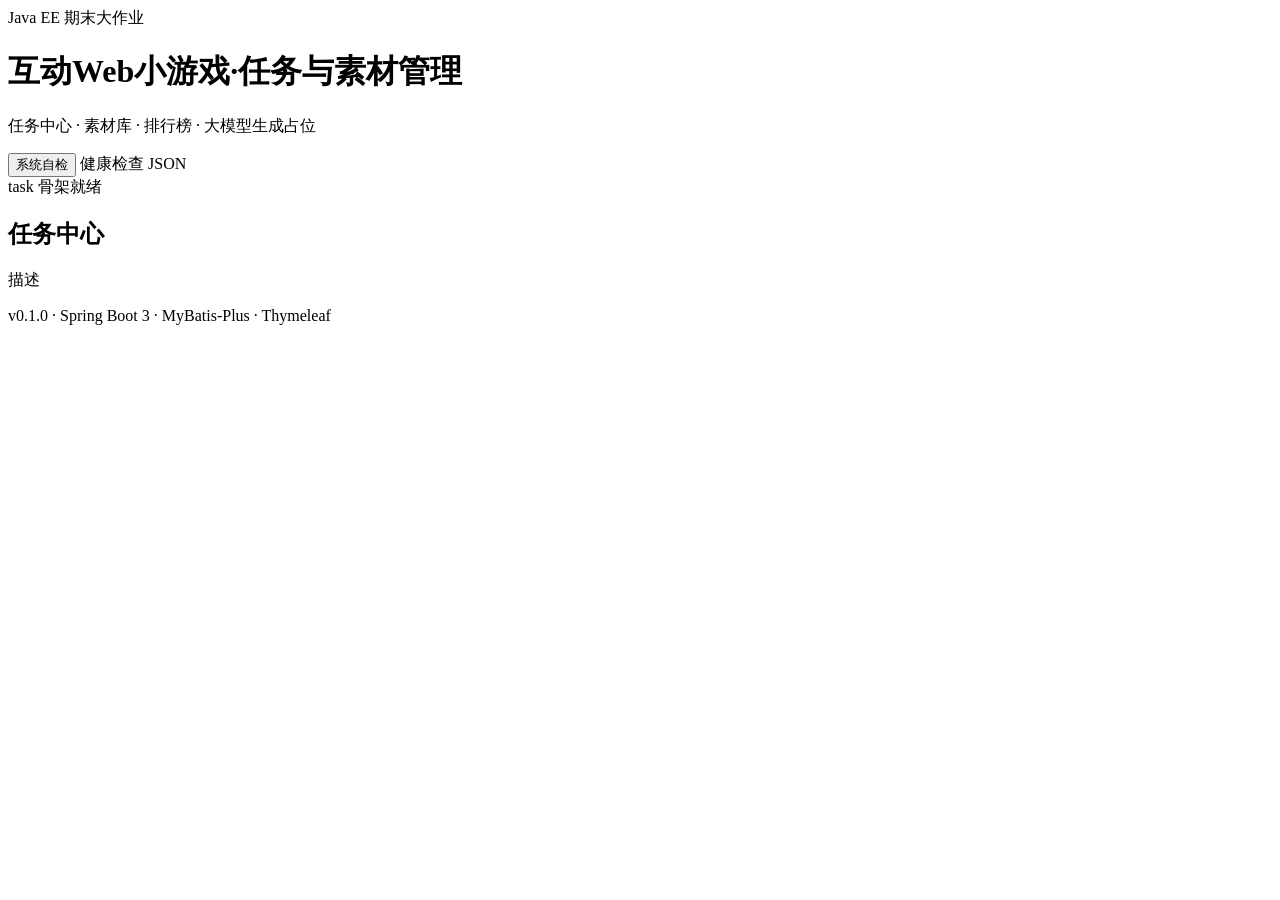
==== src/main/resources/templates/index.html @ a5ff77af "chore: 初始化 Spring Boot 3 工程骨架与最小纵向切片 - Spring Boot 3.3.5 + MyBatis-Plus 3.5.9 + Thymeleaf，JDK 21 - 双" ====
<!DOCTYPE html>
<html lang="zh-CN" xmlns:th="http://www.thymeleaf.org">
<head>
  <meta charset="UTF-8">
  <meta name="viewport" content="width=device-width, initial-scale=1">
  <title th:text="${appName} + ' v' + ${appVersion}">互动Web小游戏</title>
  <link rel="stylesheet" th:href="@{/css/app.css}">
</head>
<body>

<header class="hero">
  <span class="badge">Java EE 期末大作业</span>
  <h1 th:text="${appName}">互动Web小游戏·任务与素材管理</h1>
  <p class="sub">任务中心 · 素材库 · 排行榜 · 大模型生成占位</p>
  <div class="hero-actions">
    <button id="btn-check" class="btn btn-primary" type="button">系统自检</button>
    <a class="btn" th:href="@{/actuator/health}" target="_blank" rel="noopener">健康检查 JSON</a>
  </div>
</header>

<main>
  <section class="grid">
    <article class="card" th:each="m, st : ${modules}">
      <div class="card-top">
        <span class="code" th:text="${m.code}">task</span>
        <span class="tag" th:text="${m.status}">骨架就绪</span>
      </div>
      <h2 th:text="${m.name}">任务中心</h2>
      <p th:text="${m.desc}">描述</p>
    </article>
  </section>

  <section class="panel" id="panel" hidden>
    <div class="panel-head">
      <h2>系统自检</h2>
      <span class="pill" id="verdict">检测中…</span>
    </div>
    <table class="kv">
      <tbody id="kv-body"></tbody>
    </table>
    <p class="hint" id="hint"></p>
  </section>
</main>

<footer>
  <span th:text="'v' + ${appVersion}">v0.1.0</span>
  <span class="dot">·</span>
  <span>Spring Boot 3 · MyBatis-Plus · Thymeleaf</span>
</footer>

<script th:src="@{/js/app.js}"></script>
</body>
</html>
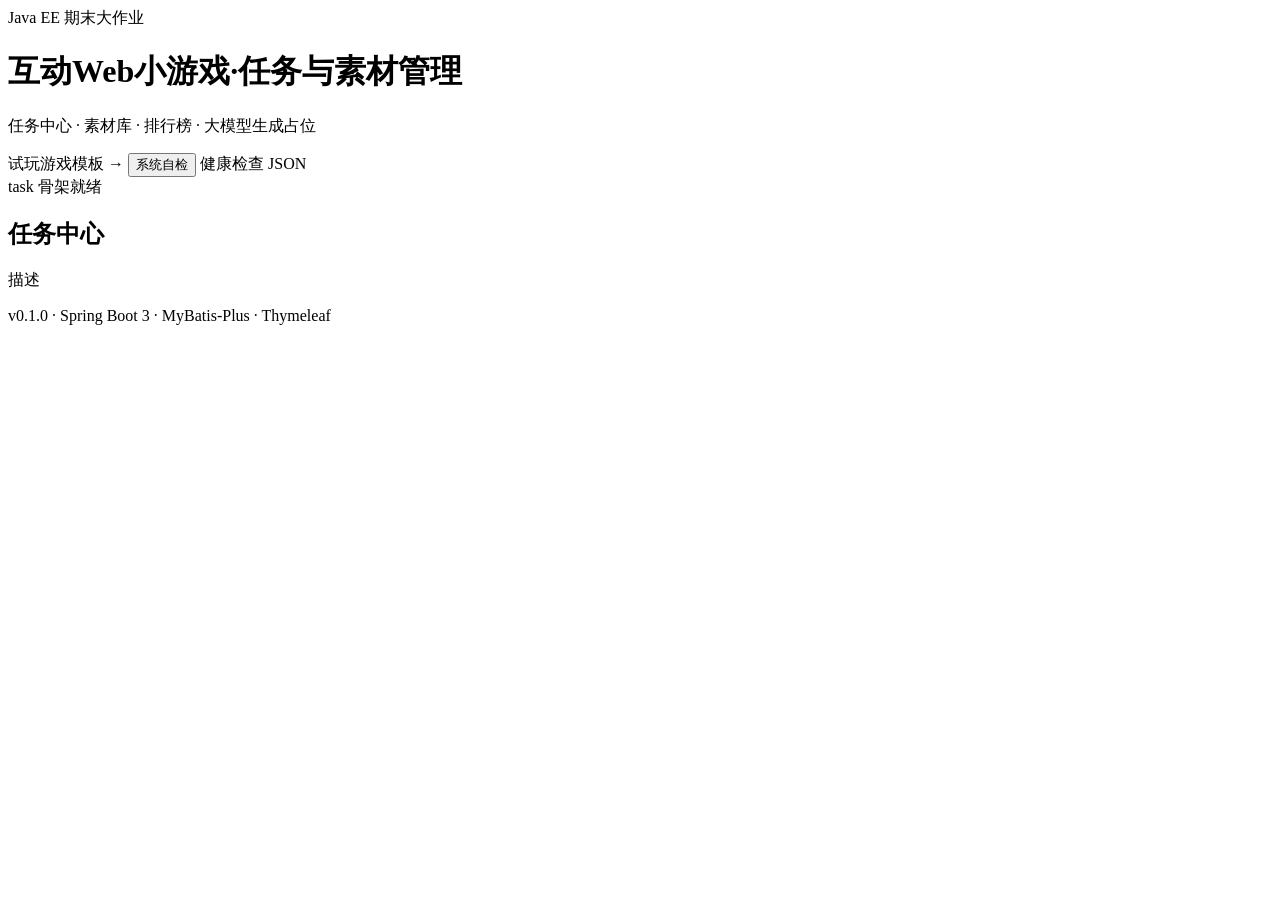
==== commit 2076d9f4: "feat(game): 三个可玩小游戏模板雏形，供选型 - /games 选型页：A 打地鼠 / B 记忆翻牌 / C 知识闯关，卡片展示玩法、时长、适配模块 - 三个模板均可实际游玩并按各自规则计分" ====
--- a/src/main/resources/templates/index.html
+++ b/src/main/resources/templates/index.html
@@ -13,7 +13,8 @@
   <h1 th:text="${appName}">互动Web小游戏·任务与素材管理</h1>
   <p class="sub">任务中心 · 素材库 · 排行榜 · 大模型生成占位</p>
   <div class="hero-actions">
-    <button id="btn-check" class="btn btn-primary" type="button">系统自检</button>
+    <a class="btn btn-primary" th:href="@{/games}">试玩游戏模板 →</a>
+    <button id="btn-check" class="btn" type="button">系统自检</button>
     <a class="btn" th:href="@{/actuator/health}" target="_blank" rel="noopener">健康检查 JSON</a>
   </div>
 </header>
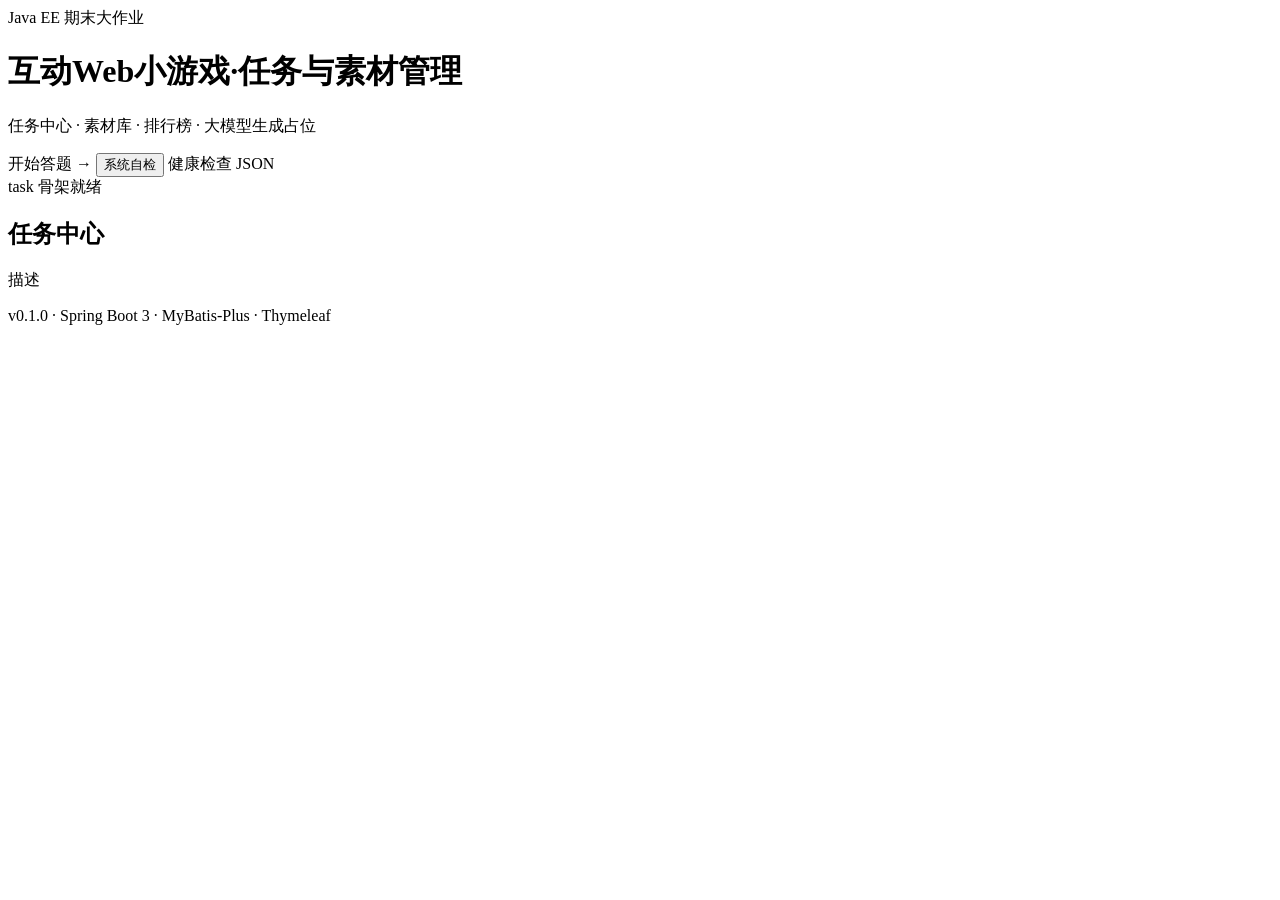
==== commit b7168d12: "refactor(game): 移除未选中的 A/B 模板，只保留知识闯关 - 删除 打地鼠 / 记忆翻牌 的页面、脚本、路由与 GameTemplate VO - /games 改为 302 跳到 " ====
--- a/src/main/resources/templates/index.html
+++ b/src/main/resources/templates/index.html
@@ -13,7 +13,7 @@
   <h1 th:text="${appName}">互动Web小游戏·任务与素材管理</h1>
   <p class="sub">任务中心 · 素材库 · 排行榜 · 大模型生成占位</p>
   <div class="hero-actions">
-    <a class="btn btn-primary" th:href="@{/games}">试玩游戏模板 →</a>
+    <a class="btn btn-primary" th:href="@{/games/quiz}">开始答题 →</a>
     <button id="btn-check" class="btn" type="button">系统自检</button>
     <a class="btn" th:href="@{/actuator/health}" target="_blank" rel="noopener">健康检查 JSON</a>
   </div>
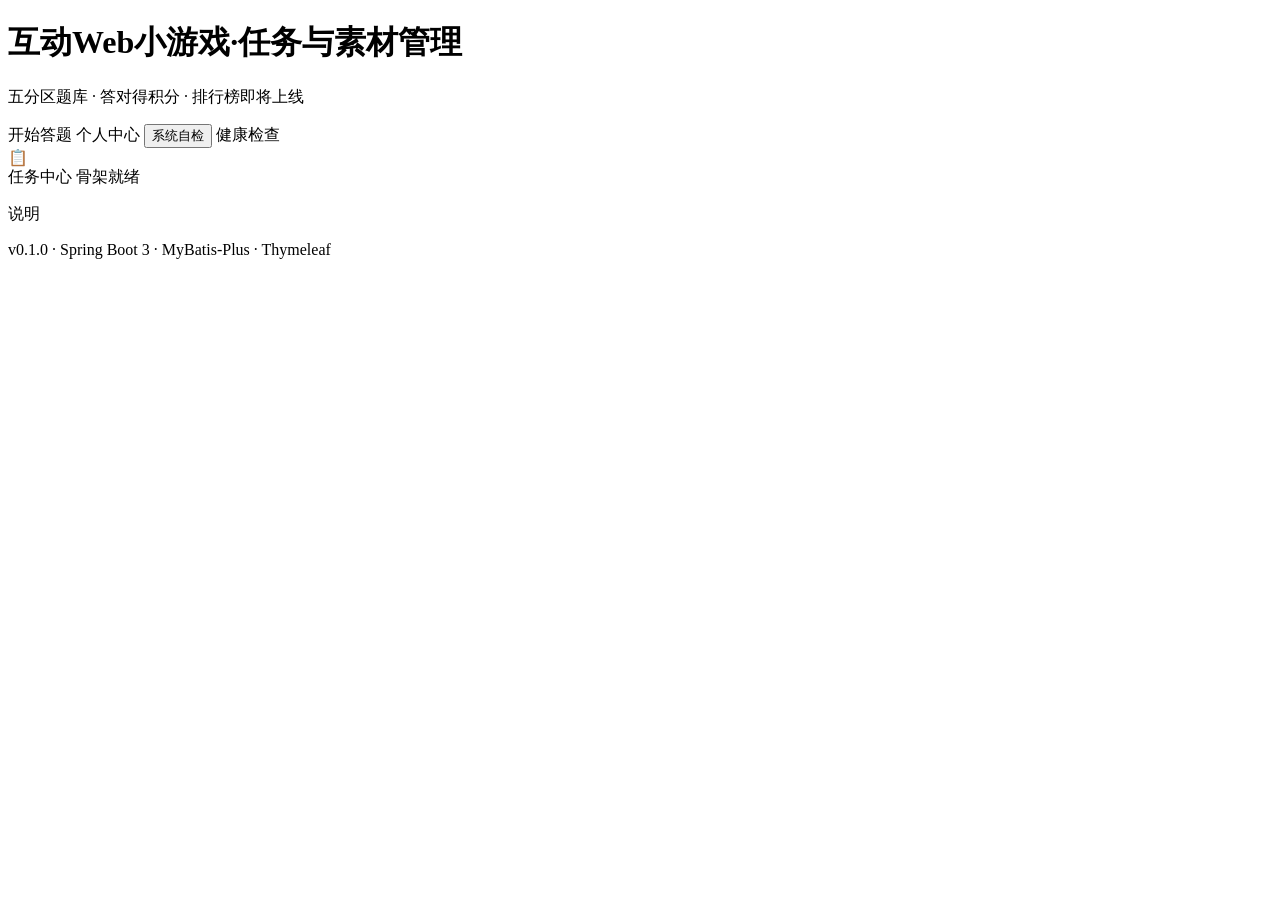
==== commit f2c77dc6: "feat(ui): 首页改版 + 新增个人中心 - 移除顶部「Java EE 期末大作业」标签 - 首页以「开始答题」为主入口，并新增「个人中心」按钮 - 四个模块改为紧凑瓦片：宽屏一排四个，窄屏自动" ====
--- a/src/main/resources/templates/index.html
+++ b/src/main/resources/templates/index.html
@@ -5,29 +5,33 @@
   <meta name="viewport" content="width=device-width, initial-scale=1">
   <title th:text="${appName} + ' v' + ${appVersion}">互动Web小游戏</title>
   <link rel="stylesheet" th:href="@{/css/app.css}">
+  <link rel="stylesheet" th:href="@{/css/site.css}">
 </head>
 <body>
 
 <header class="hero">
-  <span class="badge">Java EE 期末大作业</span>
   <h1 th:text="${appName}">互动Web小游戏·任务与素材管理</h1>
-  <p class="sub">任务中心 · 素材库 · 排行榜 · 大模型生成占位</p>
+  <p class="sub">五分区题库 · 答对得积分 · 排行榜即将上线</p>
+
   <div class="hero-actions">
-    <a class="btn btn-primary" th:href="@{/games/quiz}">开始答题 →</a>
-    <button id="btn-check" class="btn" type="button">系统自检</button>
-    <a class="btn" th:href="@{/actuator/health}" target="_blank" rel="noopener">健康检查 JSON</a>
+    <a class="btn btn-primary btn-lg" th:href="@{/games/quiz}">开始答题</a>
+    <a class="btn btn-lg" th:href="@{/profile}">个人中心</a>
+    <button id="btn-check" class="btn btn-ghost-sm" type="button">系统自检</button>
+    <a class="btn btn-ghost-sm" th:href="@{/actuator/health}" target="_blank" rel="noopener">健康检查</a>
   </div>
 </header>
 
 <main>
-  <section class="grid">
-    <article class="card" th:each="m, st : ${modules}">
-      <div class="card-top">
-        <span class="code" th:text="${m.code}">task</span>
-        <span class="tag" th:text="${m.status}">骨架就绪</span>
+  <section class="module-row">
+    <article class="mod" th:each="m : ${modules}">
+      <span class="mod-icon" th:text="${m.icon}">📋</span>
+      <div class="mod-body">
+        <div class="mod-head">
+          <span class="mod-name" th:text="${m.name}">任务中心</span>
+          <span class="mod-tag" th:text="${m.status}">骨架就绪</span>
+        </div>
+        <p class="mod-desc" th:text="${m.desc}">说明</p>
       </div>
-      <h2 th:text="${m.name}">任务中心</h2>
-      <p th:text="${m.desc}">描述</p>
     </article>
   </section>
 
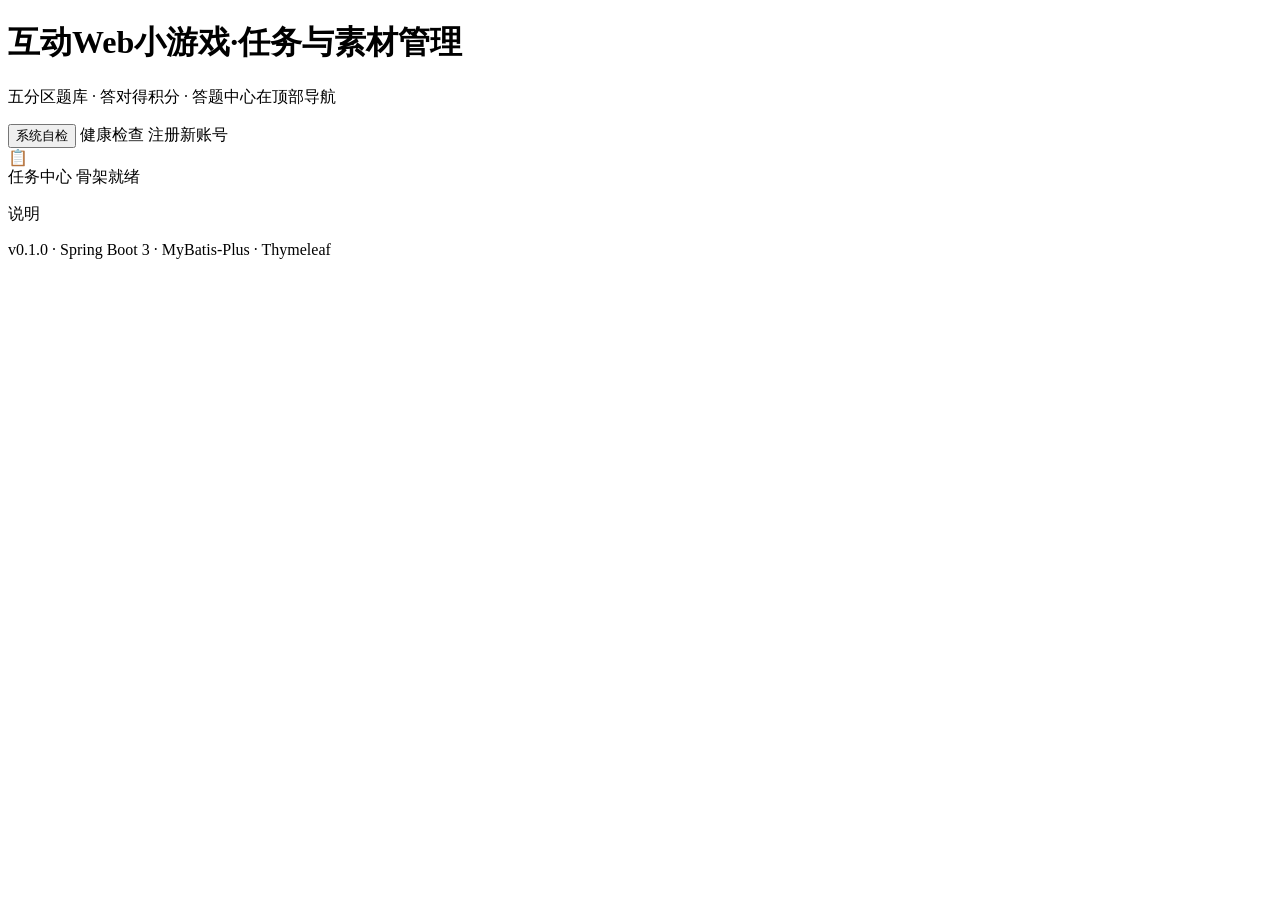
==== commit e89b6715: "feat(auth): 统一导航栏 + 登录注册 + 用户/管理员分区 - 新增全站统一导航栏 fragments/nav.html：首页 / 答题中心 / 排行榜 /   任务中心(建设中) / 素" ====
--- a/src/main/resources/templates/index.html
+++ b/src/main/resources/templates/index.html
@@ -9,15 +9,16 @@
 </head>
 <body>
 
+<div th:replace="~{fragments/nav :: bar('home')}"></div>
+
 <header class="hero">
   <h1 th:text="${appName}">互动Web小游戏·任务与素材管理</h1>
-  <p class="sub">五分区题库 · 答对得积分 · 排行榜即将上线</p>
+  <p class="sub">五分区题库 · 答对得积分 · 答题中心在顶部导航</p>
 
   <div class="hero-actions">
-    <a class="btn btn-primary btn-lg" th:href="@{/games/quiz}">开始答题</a>
-    <a class="btn btn-lg" th:href="@{/profile}">个人中心</a>
-    <button id="btn-check" class="btn btn-ghost-sm" type="button">系统自检</button>
+    <button id="btn-check" class="btn" type="button">系统自检</button>
     <a class="btn btn-ghost-sm" th:href="@{/actuator/health}" target="_blank" rel="noopener">健康检查</a>
+    <a class="btn btn-ghost-sm" th:if="${session.LOGIN_NICKNAME == null}" th:href="@{/register}">注册新账号</a>
   </div>
 </header>
 
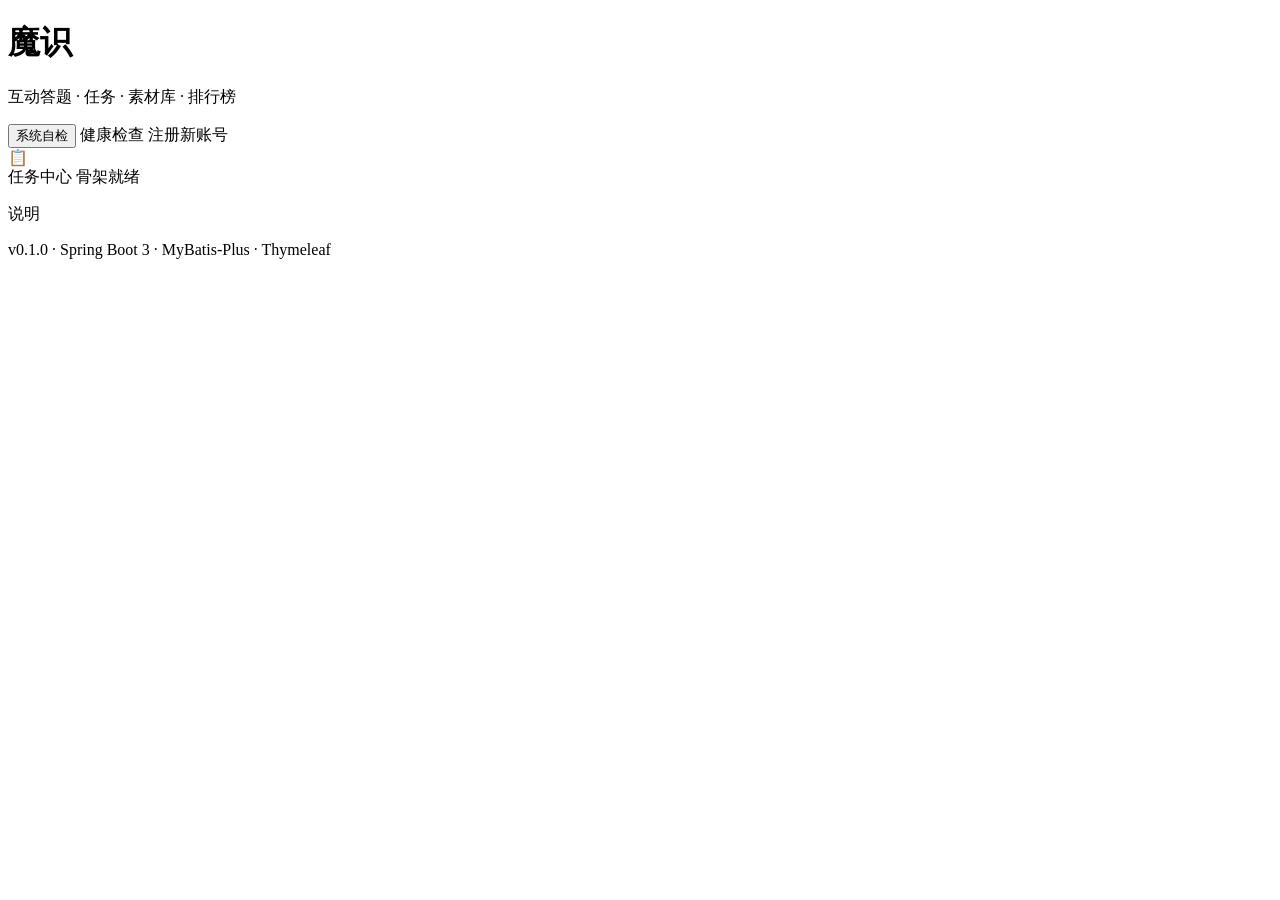
==== commit 2131aa07: "refactor: 项目更名为「魔识」，构建标识改为 moshi - 显示名：app.name、导航品牌、首页标题副标题、README、各页面 title - 构建标识：artifactId/name" ====
--- a/src/main/resources/templates/index.html
+++ b/src/main/resources/templates/index.html
@@ -3,7 +3,8 @@
 <head>
   <meta charset="UTF-8">
   <meta name="viewport" content="width=device-width, initial-scale=1">
-  <title th:text="${appName} + ' v' + ${appVersion}">互动Web小游戏</title>
+  <title th:text="${appName} + ' v' + ${appVersion}">魔识</title>
+  <link rel="icon" type="image/svg+xml" th:href="@{/favicon.svg}">
   <link rel="stylesheet" th:href="@{/css/app.css}">
   <link rel="stylesheet" th:href="@{/css/site.css}">
 </head>
@@ -12,8 +13,8 @@
 <div th:replace="~{fragments/nav :: bar('home')}"></div>
 
 <header class="hero">
-  <h1 th:text="${appName}">互动Web小游戏·任务与素材管理</h1>
-  <p class="sub">五分区题库 · 答对得积分 · 答题中心在顶部导航</p>
+  <h1 th:text="${appName}">魔识</h1>
+  <p class="sub">互动答题 · 任务 · 素材库 · 排行榜</p>
 
   <div class="hero-actions">
     <button id="btn-check" class="btn" type="button">系统自检</button>
